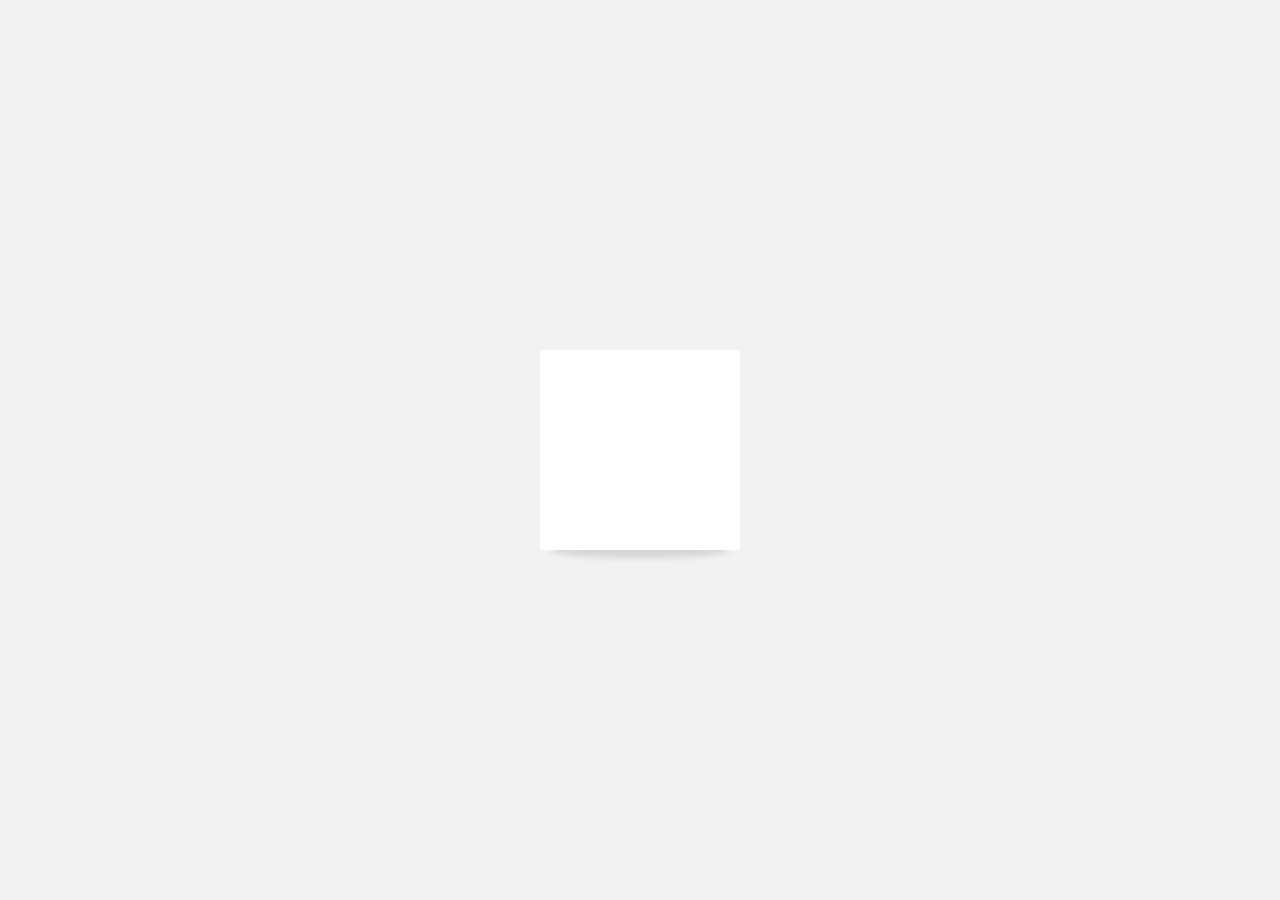
==== Clase eight/index.html @ a2b041ea "Terminamos hasta la clase nueve espero hoy terminar por completo el curso" ====
<!DOCTYPE html>
<html lang="en">
<head>
    <meta charset="UTF-8">
    <meta http-equiv="X-UA-Compatible" content="IE=edge">
    <meta name="viewport" content="width=device-width, initial-scale=1.0">
    <link rel="stylesheet" href="./styles.css">
    <title>Document</title>
</head>
<body>

    <!-- Filtros -->
    <!-- <section class="grid">
        <div class="normal">
            <img src="./img/girasoles.avif" alt="">
        </div>
        <div class="grayscale">
            <img src="./img/girasoles.avif" alt="">
        </div>
        <div class="sepia ">
            <img src="./img/girasoles.avif" alt="">
        </div>
        <div class="invert">
            <img src="./img/girasoles.avif" alt="">
        </div>
        <div class="hue-rotate">
            <img src="./img/girasoles.avif" alt="">
        </div>
        <div class="brightness">
            <img src="./img/girasoles.avif" alt="">
        </div>
        <div class="contrast">
            <img src="./img/girasoles.avif" alt="">
        </div>
        <div class="saturate ">
            <img src="./img/girasoles.avif" alt="">
        </div>
        <div class="blur">
            <img src="./img/girasoles.avif" alt="">
        </div>
        <div class="opacity">
            <img src="./img/girasoles.avif" alt="">
        </div>
        <div class="drop-shadow active">
            <img src="./img/girasoles.avif" alt="">
        </div>
    </section> -->

    <!-- <img src="./img/girasoles.avif" alt="">
    <img src="./img/girasoles.avif" alt=""> -->

    <div class="element">
        
    </div>
</body>
</html>
---- Clase eight/styles.css ----
/* .grid{
    display: grid;
    grid-template-columns: 1fr 1fr;
    gap: 1rem;
}

.active{
    grid-column-start: span 1;
    grid-row-start: 1;
}

div::before{
    content: attr(class);
    display: block;
    text-align: center;
}

img{
    width: 100%;
}

.grayscale img{
    filter: grayscale(60%);
}

.sepia img{
    filter: sepia(70%);
}

.invert img{
    filter: invert(40%);
}

.hue-rotate{
    filter: hue-rotate(0);
    animation: hue 3s linear infinite;
}

@keyframes hue{
    to {
        filter: hue-rotate(1turn);
    }
}

.brightness{
    filter: brightness(40%);
    animation: brightness 3s linear infinite alternate;
}

@keyframes brightness{
    to{
        filter: brightness(200%)
    }
}

.contrast img{
    filter: contrast(150%);
}

.saturate img{
    filter: saturate(200%);
}

.blur img{
    filter: blur(0);
    animation: blur 5s linear infinite alternate ;
}

@keyframes blur{
    to{
        filter: blur(5px);
    }
}

.opacity img{
    filter: opacity(0.5);
}

.drop-shadow img{
    filter: drop-shadow(2px 2px 5px red);
} */


/* Ejercicio multiples filtros en un elemento */

/* 
img{
    width: 50%;
}

img:nth-child(2){
    filter: sepia(0.5) contrast(1.25) saturate(2);
} */

body{
    display: flex;
    min-height: 100vh;
    justify-content: center;
    align-items: center;
    margin: 0;
    background: #f2f2f2;
}

.element{
    width: 200px;
    height: 200px;
    border-radius: 0.25rem;
    position: relative;
    background: white;
}

.element::before{
    content: '';
    position: absolute;
    display: block;
    background: grey;
    width: 90%;
    left: 5%;
    height: 1rem;
    border-radius: 100%;
    bottom: -0.5rem;
    filter: blur(3px) opacity(0.25);
    z-index: -1;
}
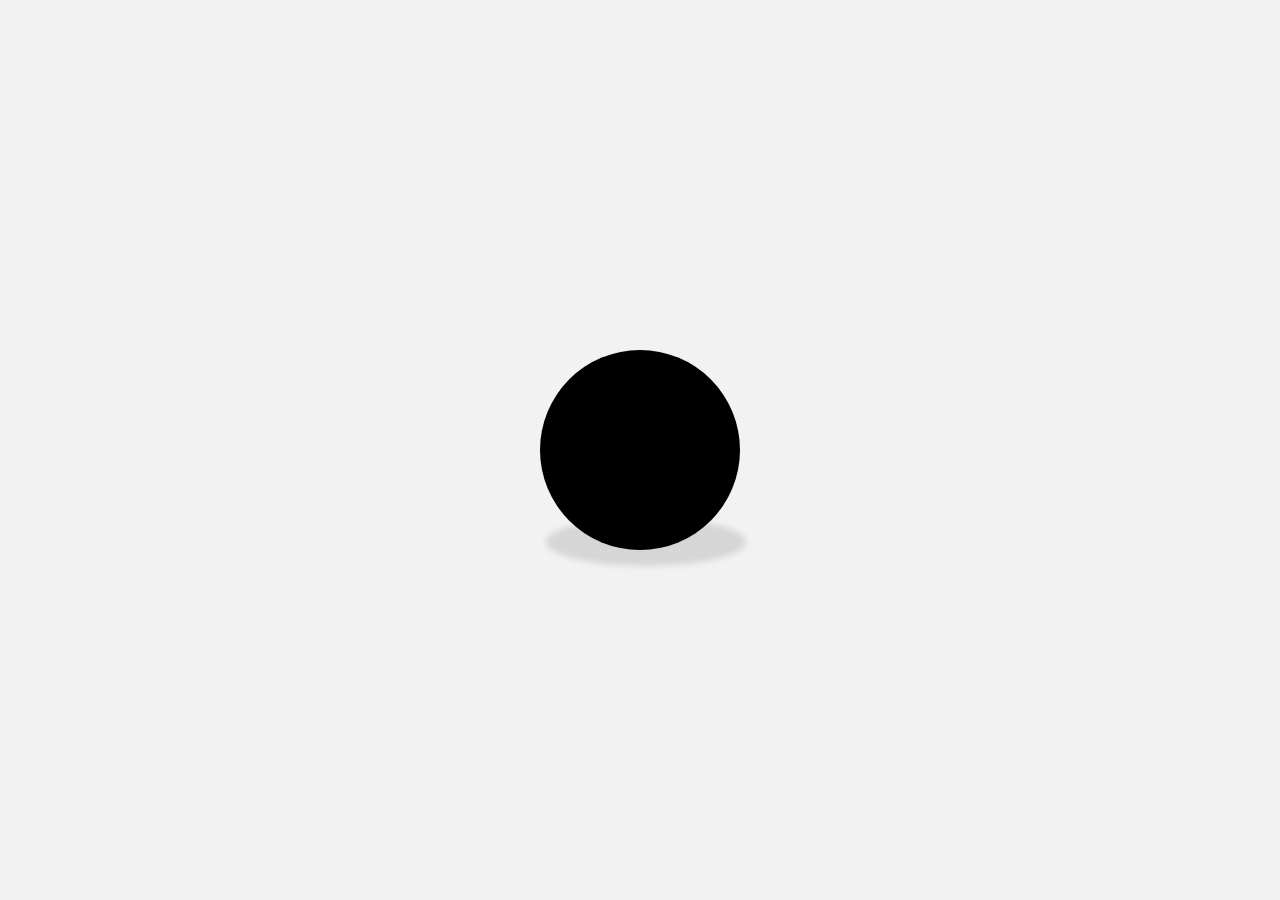
==== commit 3751ac59: "Voy a mover todo a oneDrive Unam xd" ====
--- a/Clase eight/index.html
+++ b/Clase eight/index.html
@@ -50,7 +50,7 @@
     <img src="./img/girasoles.avif" alt=""> -->
 
     <div class="element">
-        
+
     </div>
 </body>
 </html>--- a/Clase eight/styles.css
+++ b/Clase eight/styles.css
@@ -83,8 +83,23 @@
 
 /* Ejercicio multiples filtros en un elemento */
 
-/* 
-img{
+
+/* img{
+    width: 50%;
+}
+
+img:nth-child(2){
+    filter: sepia(0.5) contrast(1.25) saturate(2);
+}
+
+body{
+    display: flex;
+    min-height: 100vh;
+    justify-content: center;
+    align-items: center;
+    margin: 0;
+    background: #f2f2f2;
+}img{
     width: 50%;
 }
 
@@ -104,9 +119,9 @@
 .element{
     width: 200px;
     height: 200px;
-    border-radius: 0.25rem;
+    border-radius: 8rem;
     position: relative;
-    background: white;
+    background: black;
 }
 
 .element::before{
@@ -114,9 +129,10 @@
     position: absolute;
     display: block;
     background: grey;
-    width: 90%;
-    left: 5%;
-    height: 1rem;
+    width: 100%;
+    top: 10.5rem;
+    left: 3%;
+    height: 3rem;
     border-radius: 100%;
     bottom: -0.5rem;
     filter: blur(3px) opacity(0.25);
